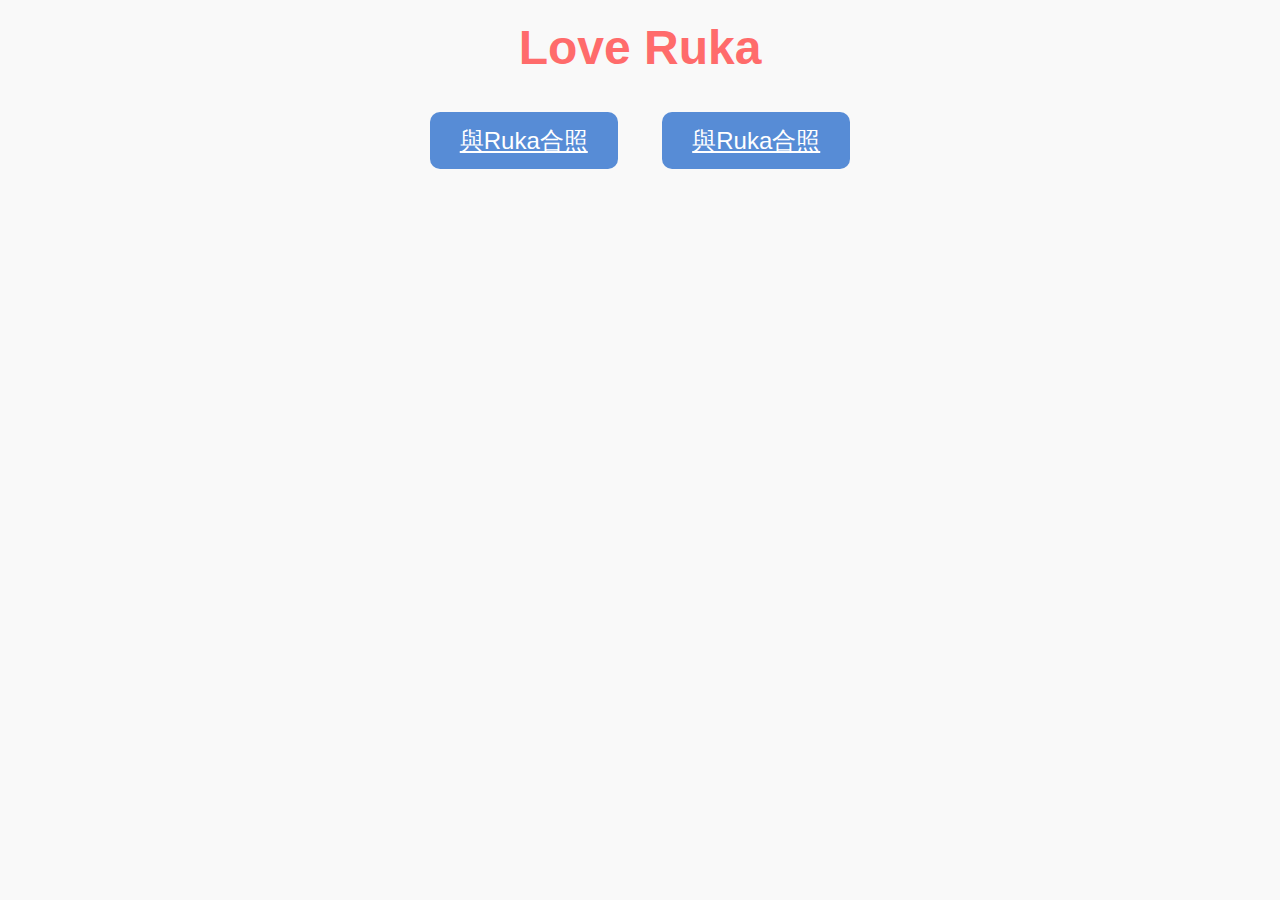
==== templates/index.html @ 63c30087 "0126-1" ====
<!DOCTYPE html>
<html lang="en">
<head>
    <meta charset="UTF-8">
    <meta name="viewport" content="width=device-width, initial-scale=1.0">
    <title>Love Ruka</title>
    <link href="/static/css/main.css" rel="stylesheet"/>
</head>
<body>
    <h1>Love Ruka</h1>
    <div class="button-container">
        <a href="/rukapic/step1" class="button">與Ruka合照</a>
        <a href="" class="button">與Ruka合照</a>
    </div>
</body>
</html>
---- static/css/main.css ----
body {
    font-family: Arial, sans-serif;
    text-align: center;
    background-color: #f9f9f9;
    margin: 0;
    padding: 0;
}
h1 {
    font-size: 3rem;
    margin-top: 20px;
    color: #ff6b6b;
}
.button-container {
    margin-top: 50px;
}
.button {
    font-size: 1.5rem;
    padding: 15px 30px;
    margin: 20px;
    border: none;
    border-radius: 10px;
    cursor: pointer;
    background-color: #578cd6;
    color: white;
    transition: background-color 0.3s ease;
}
button:hover {
    background-color: #6bb2d9;
}
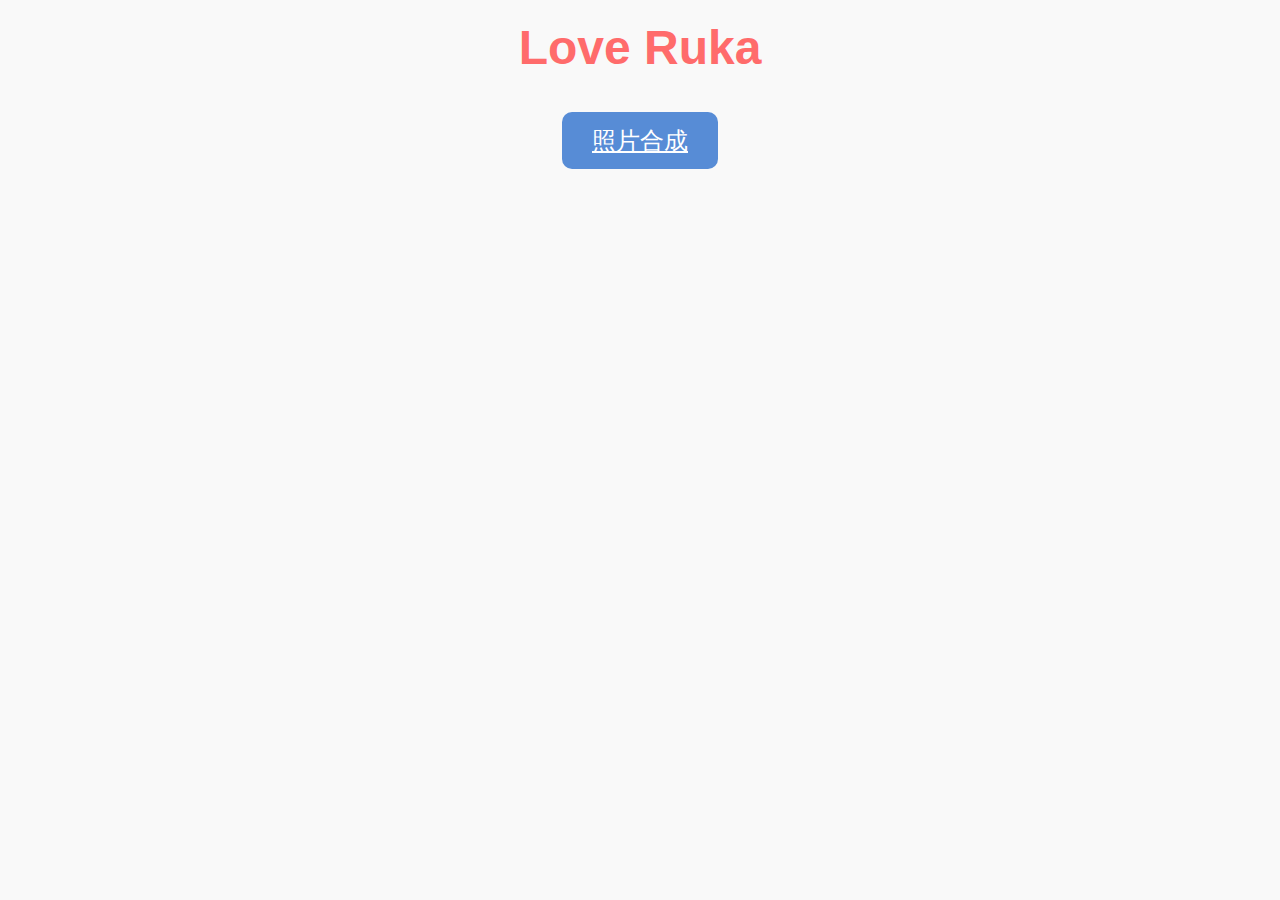
==== commit cc2de90e: "0127" ====
--- a/templates/index.html
+++ b/templates/index.html
@@ -9,8 +9,7 @@
 <body>
     <h1>Love Ruka</h1>
     <div class="button-container">
-        <a href="/rukapic/step1" class="button">與Ruka合照</a>
-        <a href="" class="button">與Ruka合照</a>
+        <a href="/rukapic/step1" class="button">照片合成</a>
     </div>
 </body>
 </html>
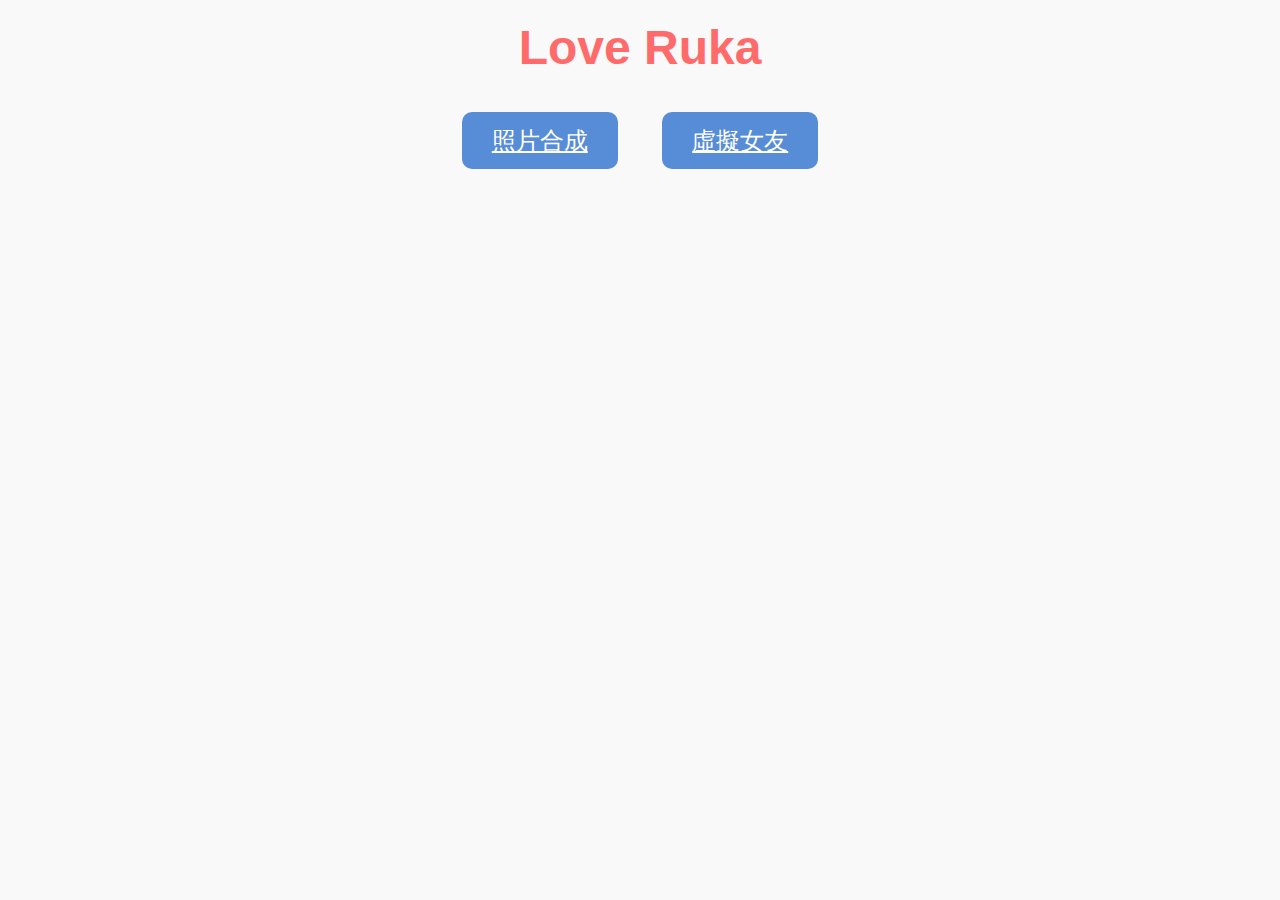
==== commit c7cd160f: "0207 all clear" ====
--- a/templates/index.html
+++ b/templates/index.html
@@ -10,6 +10,7 @@
     <h1>Love Ruka</h1>
     <div class="button-container">
         <a href="/rukapic/step1" class="button">照片合成</a>
+        <a href="/rukatalk/jump_to_line_bot" class="button">虛擬女友</a>
     </div>
 </body>
 </html>
